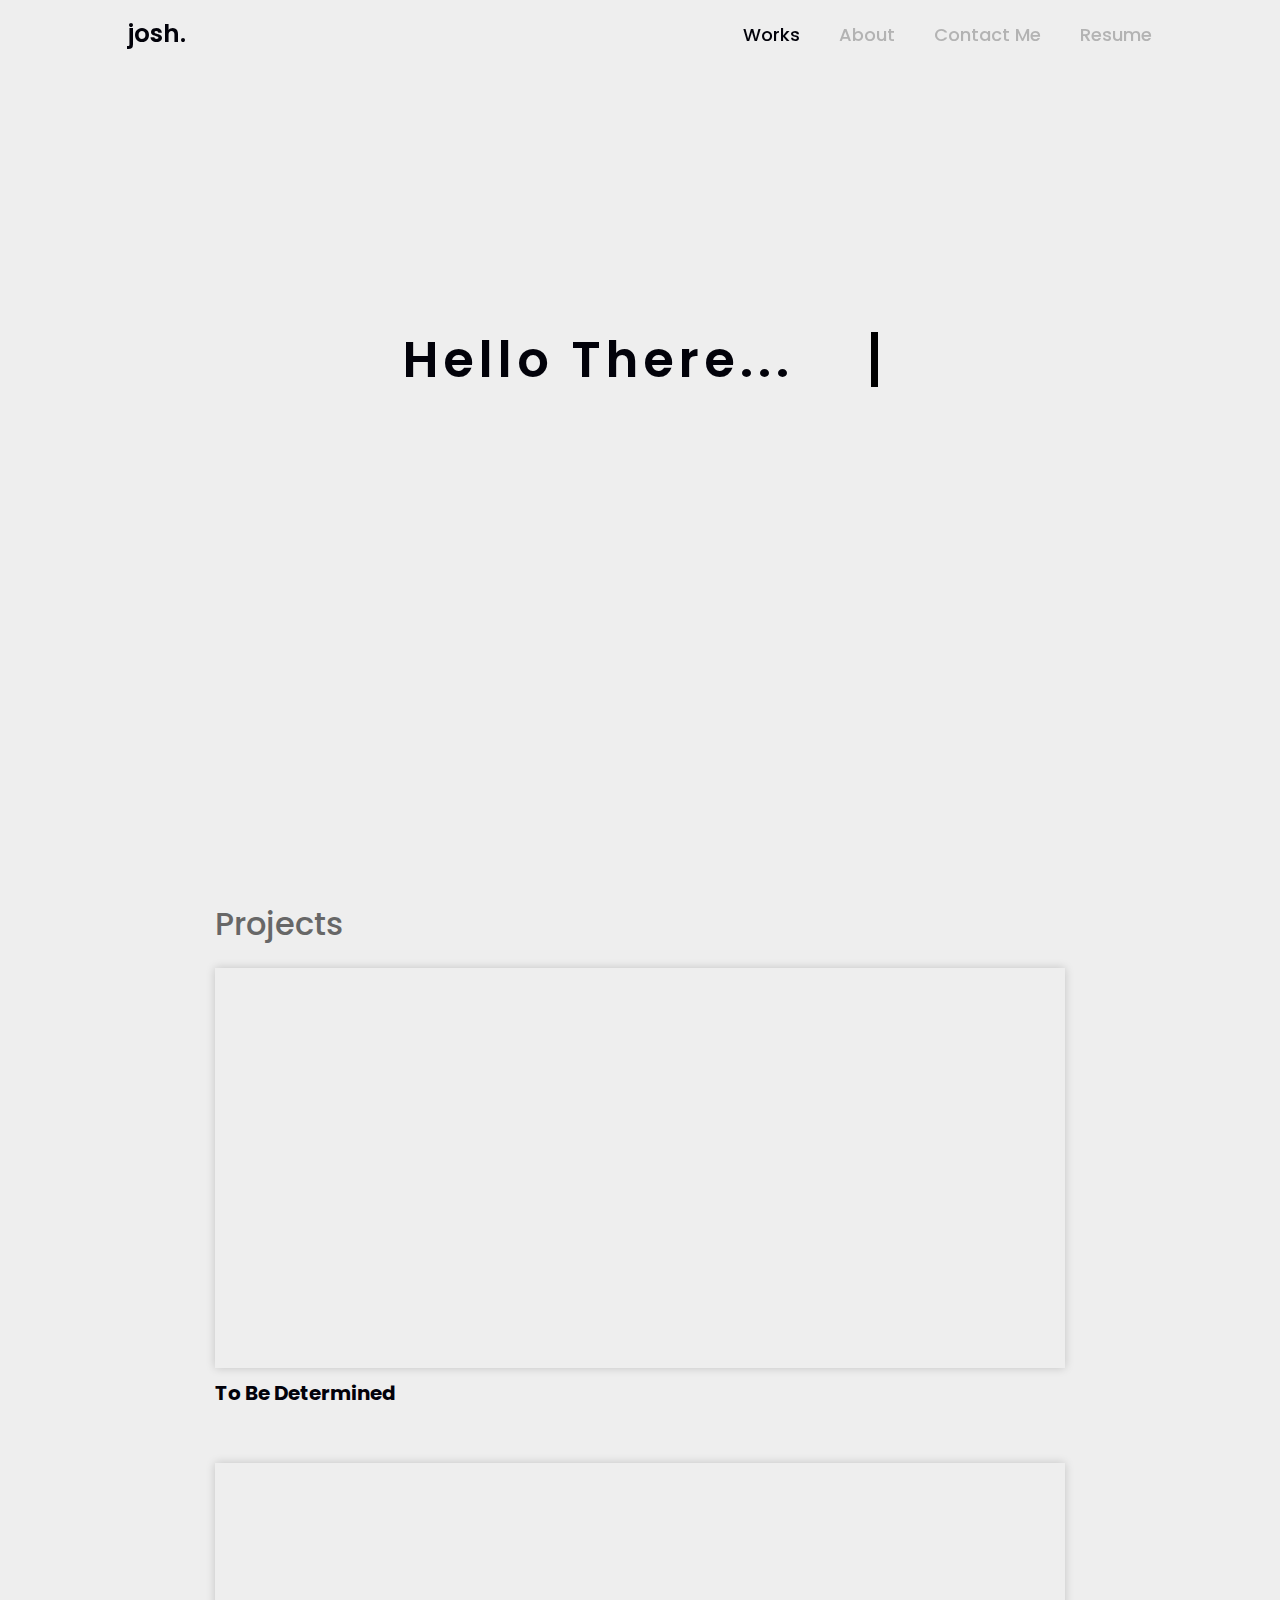
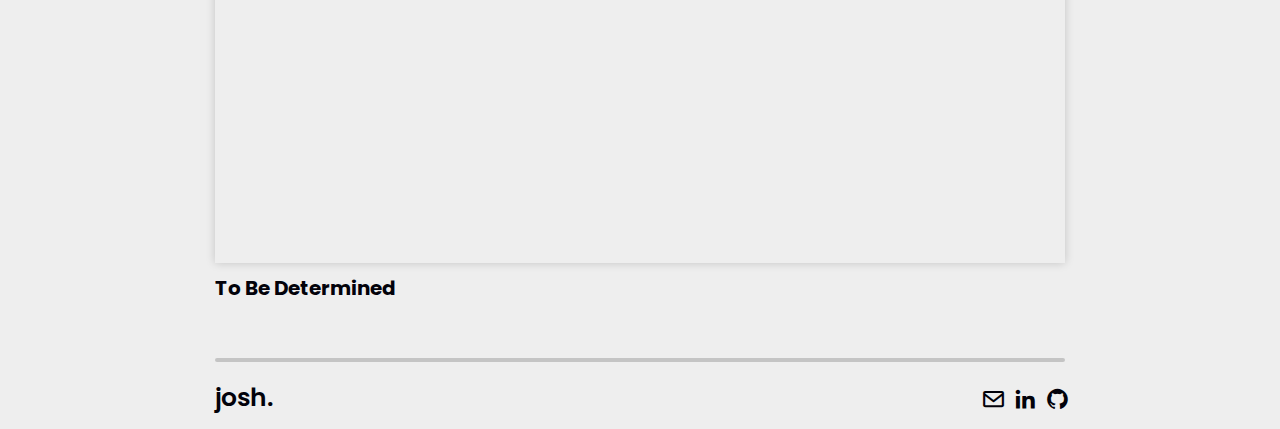
==== index.html @ 083eb6b8 "First release of my Personal Portfolio Website" ====
<!DOCTYPE html>
<html lang="en">
<head>
	<meta charset="UTF-8"/>
	<meta http-equiv="X-UA-Compatible" content="IE=edge"/>
	<meta name="viewport" content="width=device-width, initial-scale=1.0"/>
	<link rel="stylesheet" href="style.css"/> <!-- Link to your external CSS file -->
	<link href='https://unpkg.com/boxicons@2.1.4/css/boxicons.min.css' rel='stylesheet'> <!-- Link to external Boxicons CSS file -->
	<script src="script.js"></script> <!-- Link to your external JavaScript file -->
	<title> Portfolio Website </title>
</head>
<body>

	<header class="header">
		<a href="index.html" class="Logo">josh.</a>

		<nav class="navbar">
			<a href="index.html" class="active">Works</a> <!-- Navigation link for "Works" -->
			<a href="about.html">About</a> <!-- Navigation link for "About" -->
			<a href="contact.html">Contact Me</a> <!-- Navigation link for "Contact Me" -->
			<a href="Norman Manigault - Resume.pdf">Resume</a> <!-- Navigation link for "Resume" -->
		</nav>
	</header>

	<section class="home">

		<div class="home-content">
			<h1>Hello There...</h1>
			<h3>Software Engineer</h3>
			<p>I am an aspiring <span class="highlighted-text">Software Engineer</span> planning on majoring in Computer Science in the fall of 2024. I enjoy using critical thinking to solve problems I don't know the answer to.</p>
		</div>
	</section>

	<section class="projects">
		<div class="main-container">
			<div class="project-intro-heading">Projects</div>
			<div class="project-tiles">
				<div class="project-tile test" onclick="redirectToAnotherPage()"> <!-- Project tile with an "onclick" event to redirect to another page -->
				</div>
				<div class="seperator">
					<h2 class="project-heading">To Be Determined</h2>
				</div>
				<div class="project-tile test1" onclick="redirectToAnotherPage()"> <!-- Another project tile with an "onclick" event to redirect to another page -->
				</div>
				<div class="seperator">
					<h2 class="project-heading">To Be Determined</h2>
				</div>
			</div>
		</div>
	</section>

	<div class="footer-divider"></div>

	<div class="footer">
		<div class="footer-logo-container">
			<a href="index.html" class="footer-logo">josh.</a> <!-- Footer logo with a link to the home page -->
			<div class="footer-right-group">
				<div class="footer-logo-group">
					<a href="mailto:spartanhighdef@gmail.com" class="icon w-inline-block"><i class='bx bx-envelope bx-tada-hover bx-sm'></i></a> <!-- Mail link -->
					<a href="www.linkedin.com/in/norman-manigault-1abb03273" class="icon w-inline-block"><i class='bx bxl-linkedin bx-tada-hover bx-sm'></i></a> <!-- LinkedIn link -->
					<a href="https://github.com/Norcaz919" class="icon w-inline-block"><i class='bx bxl-github bx-tada-hover bx-sm'></i></a> <!-- GitHub link -->
				</div>
			</div>
		</div>
	</div>
	
</body> 
</html>
---- style.css ----
@import url(https://fonts.googleapis.com/css2?family=Poppins:wght@300;400;500;600;700;800;900&display=swap);

* {
    margin: 0;
    padding: 0;
    -webkit-box-sizing: border-box;
    -moz-box-sizing: border-box;
    box-sizing: border-box;
    font-family: 'Poppins', sans-serif; /* Font settings for the entire page */
}

body {
    background: #EEEEEE;
    color: #02020A; /* Background and text color for the body */
}

.header {
    position: fixed; /* Fixed header at the top */
    top: 0;
    left: 0;
    width: 100%;
    padding: 15px 10%;
    background: transparent; /* Transparent background */
    display: flex;
    justify-content: space-between;
    align-items: center;
    z-index: 100;
    box-shadow: none; /* No shadow */
    backdrop-filter: blur(10px); /* Apply blur effect to the background */
}

.navbar a {
    font-size: 18px;
    color: #b3b3b3; /* Navbar link styles */
    text-decoration: none;
    font-weight: 500;
    margin-left: 35px;
    transition: .3s;
}

.navbar a:hover,
.navbar a.active {
    color: #02020A; /* Navbar link hover and active styles */
}

.Logo {
    font-size: 25px;
    color: #02020A; /* Logo styles */
    text-decoration: none;
    font-weight: 600;
}

.home {
    display: flex;
    justify-content: center;
    align-items: center;
    width: 100%;
    height: 100vh; /* Full viewport height for home section */
}

.home-content {
    max-width: 475px;
    animation: tilt 6s alternate infinite; /* Animation for home content */
    transform-origin: center;
}

.highlighted-text {
    color: lightblue; /* Styling for highlighted text */
}

/* Keyframes for home content animation */
@keyframes tilt {
    0%, 100% {
        transform: rotate(0deg);
    }
    25% {
        transform: rotate(-3deg);
    }
    50% {
        transform: rotate(3deg);
    }
    75% {
        transform: rotate(-2deg);
    }
}

/* Styling for home content elements */
.home-content h1 {
    font-size: 50px;
    font-weight: 600;
    line-height: 1.1;
    overflow: hidden;
    border-right: 0.15em solid black;
    white-space: nowrap;
    letter-spacing: 0.10em;
    animation: fade-in 5.3s ease-out, typing 4s 1.3s steps(30, end) forwards, blink-caret 0.75s 5.3s step-end infinite;
}

/* Keyframes for home content animations */
@keyframes fade-in {
    from {
        opacity: 0;
    }
    to {
        opacity: 1;
    }
}

@keyframes typing {
    from {
        width: 0;
    }
    to {
        width: 100%;
    }
}

@keyframes blink-caret {
    from,
    to {
        border-color: transparent;
    }
    50% {
        border-color: black;
    }
}

.home-content h3 {
    font-size: 30px;
    font-weight: 700;
    opacity: 0;
    transform: translateX(-100%);
    animation: slide 1s forwards;
}

.home-content p {
    opacity: 0;
    transform: translateX(-100%);
    animation: slide 1s 0.5s forwards;
    font-size: 16px;
    margin: 20px 0 40px;
}

/* Keyframes for slide-in animation */
@keyframes slide {
    to {
        opacity: 1;
        transform: translateX(0);
    }
}

/* Card Styles */
.cards {
    display: flex;
    justify-content: center;
    align-items: center;
    flex-wrap: wrap;
    padding: 50px 10%;
}

.card {
    background-color: #f5f5f5;
    border-radius: 10px;
    box-shadow: 0 2px 4px rgba(0, 0, 0, 0.1);
    margin: 20px;
    padding: 20px;
    width: 300px;
    text-align: center;
    transition: transform 0.3s ease-in-out, box-shadow 0.3s ease-in-out;
}

.card:hover {
    transform: scale(1.05);
    box-shadow: 0 4px 6px rgba(0, 0, 0, 0.1);
}

.card h2 {
    font-size: 24px;
    font-weight: 600;
    margin-bottom: 10px;
}

.card p {
    font-size: 16px;
    color: #555;
}

.About {
    padding: 100px 0;
}

.about-content {
    box-shadow: 0 0 20px rgba(0, 0, 0, 0.1);
    background: #f5f5f5;
    border-radius: 14px;
    max-width: 800px;
    margin: 0 auto;
    padding: 0 20px;
    opacity: 0;
    transform: translateY(20px);
    transition: opacity 0.5s ease, transform 0.5s ease;
}

/* Styling for the heading */
.about-content h2 {
    font-size: 36px;
    color: #333;
    margin-bottom: 20px;
    text-align: center;
}

/* Styling for the paragraph */
.about-content p {
    font-size: 18px;
    color: #666;
    line-height: 1.6;
    text-align: justify;
}

.main-container {
    display: block;
    position: relative;
    max-width: 850px;
    margin: auto;
}

.main-container h2 {
    text-align: center;
}

.project-tile {
    position: relative;
    display: flex;
    height: 400px;
    flex-direction: column;
    box-shadow: 0 0 8.8px 0 rgba(0, 0, 0, 0.18);
    transition: all 300ms ease;
}

.project-tile.test {
    background-size: cover;
}

.project-tile.test1 {
    object-fit: cover;
}

.seperator {
    display: flex;
    margin-top: 15px;
    margin-bottom: 60px;
    justify-content: flex-start;
    align-items: flex-end;
}

.project-heading {
    font-size: 20px;
    font-weight: 700;
    line-height: 20px;
}

.w-inline-block {
    max-width: 100%;
    display: inline-block;
}

.footer-divider {
    height: 4px;
    max-width: 850px;
    margin-right: auto;
    margin-left: auto;
    border-radius: 2px;
    background-color: #c4c4c4;
}

.footer {
    position: relative;
    height: 50px;
    max-width: 850px;
    margin-right: auto;
    margin-left: auto;
}

.footer-logo-container {
    position: static;
    display: flex;
    margin-top: 17px;
    margin-bottom: auto;
    padding-left: 0px;
    justify-content: space-between;
}

.footer-logo {
    font-size: 25px;
    color: #02020A;
    text-decoration: none;
    font-weight: 600;
}

.footer-right-group {
    display: flex;
    align-items: center;
}

.footer-logo-group {
    display: flex;
    width: 84px;
    justify-content: space-between;
}

.icon {
    width: 20px;
    height: 20px;
    background-size: cover;
    background-repeat: no-repeat;
    text-decoration: none;
    color: #02020A;
}

.project-intro-heading {
    margin-bottom: 20px;
    font-size: 32px;
    font-weight: 500;
    color: #676767;
}

.project-tile:hover {
    transform: scale(1.05);
    box-shadow: 0 4px 6px rgba(0, 0, 0, 0.1);
    cursor: pointer;
}
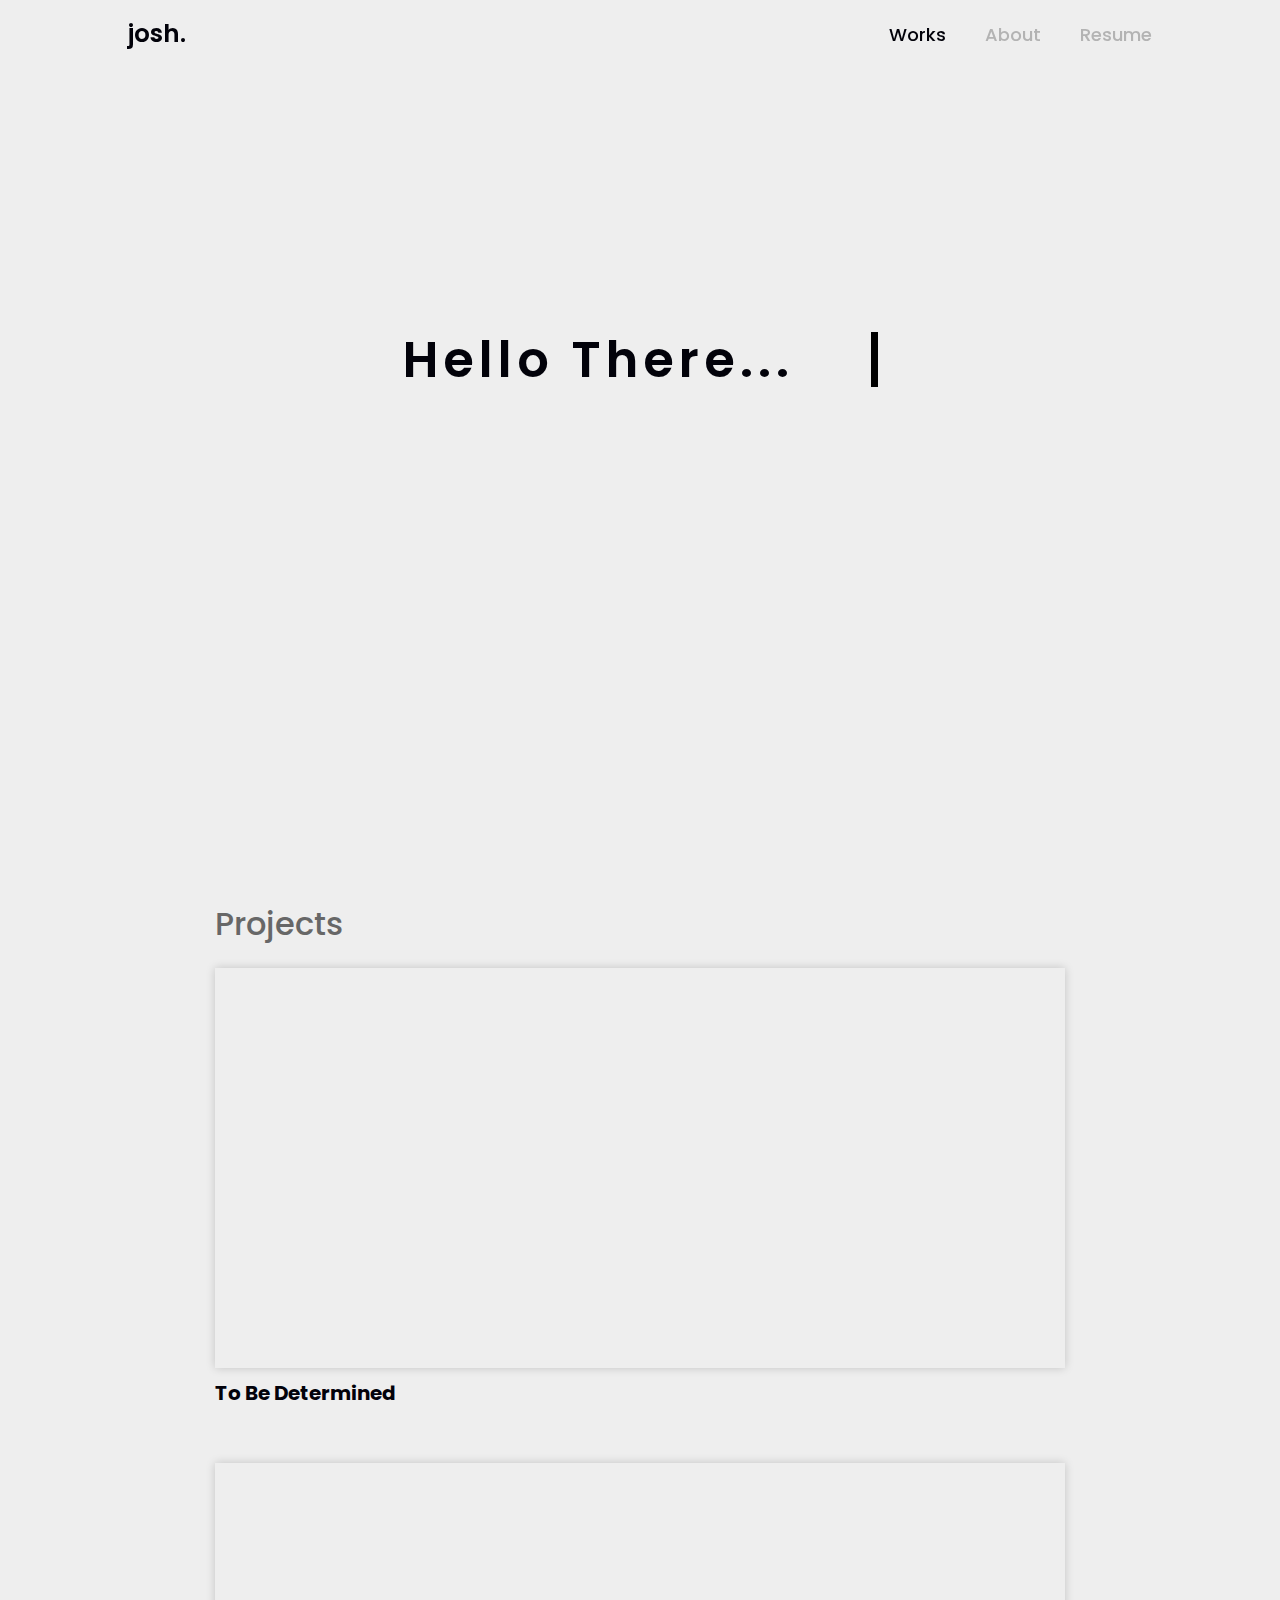
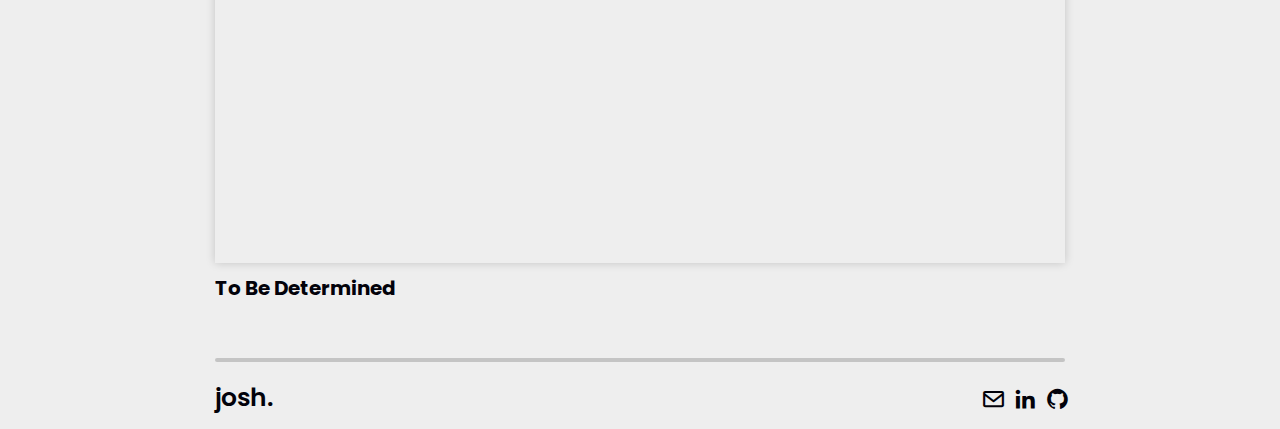
==== commit 96ce1ea6: "Commented out the Contact page from the website. Also, changed some the certfication information in " ====
--- a/index.html
+++ b/index.html
@@ -17,7 +17,7 @@
 		<nav class="navbar">
 			<a href="index.html" class="active">Works</a> <!-- Navigation link for "Works" -->
 			<a href="about.html">About</a> <!-- Navigation link for "About" -->
-			<a href="contact.html">Contact Me</a> <!-- Navigation link for "Contact Me" -->
+			<!-- <a href="contact.html">Contact Me</a>  (Navigation link for "Contact Me") --> 
 			<a href="Norman Manigault - Resume.pdf">Resume</a> <!-- Navigation link for "Resume" -->
 		</nav>
 	</header>
@@ -51,7 +51,7 @@
 
 	<div class="footer-divider"></div>
 
-	<div class="footer">
+	<div class="footer margin20">
 		<div class="footer-logo-container">
 			<a href="index.html" class="footer-logo">josh.</a> <!-- Footer logo with a link to the home page -->
 			<div class="footer-right-group">
